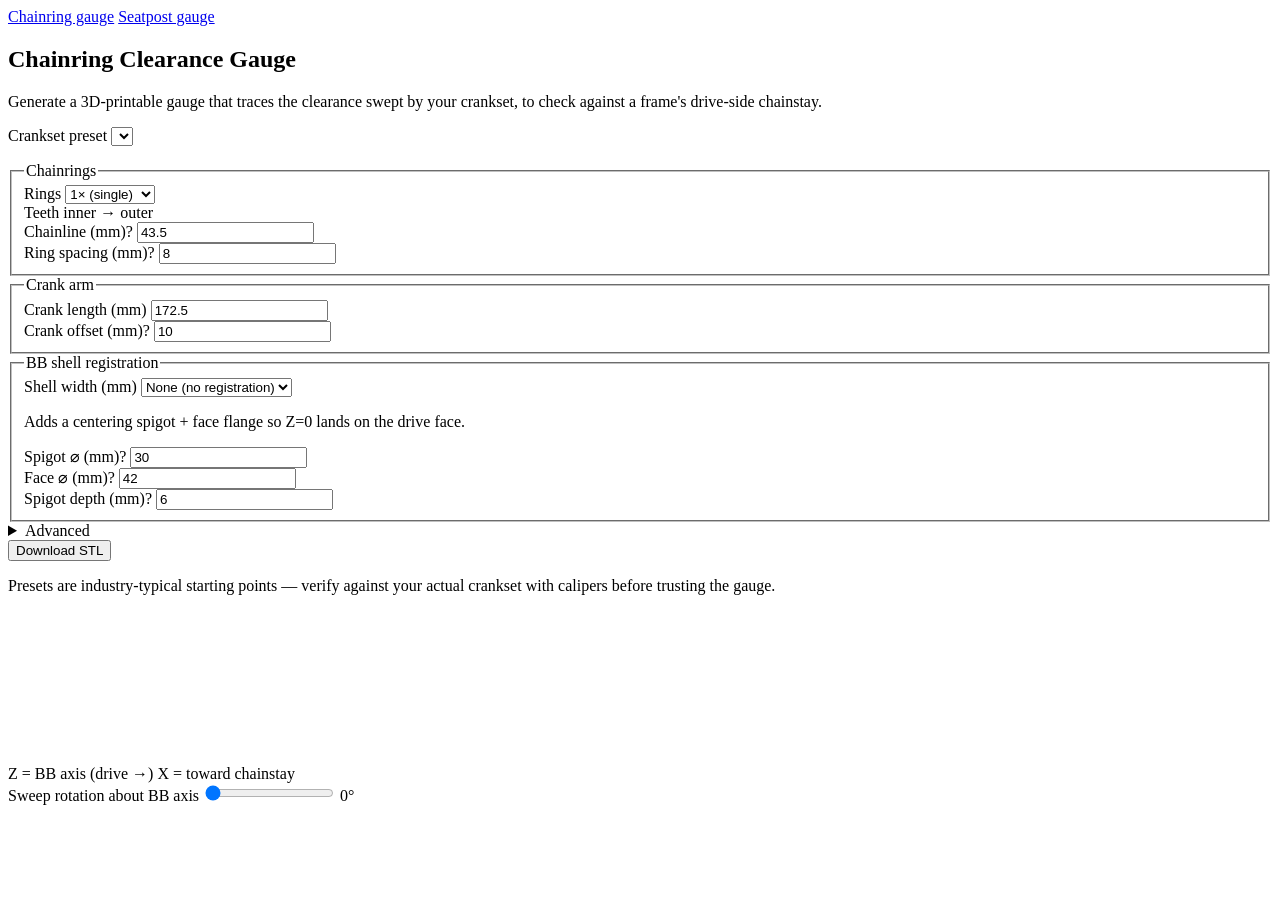
==== public/index.html @ 29f57ab4 "Bike gauge generators: chainring clearance + seatpost size gauges Static client-side three.js apps t" ====
<!doctype html>
<html lang="en">
<head>
  <meta charset="utf-8" />
  <meta name="viewport" content="width=device-width, initial-scale=1" />
  <title>Chainring Clearance Gauge Generator</title>
  <link rel="stylesheet" href="/styles.css" />
  <link rel="icon" href="data:image/svg+xml,<svg xmlns='http://www.w3.org/2000/svg' viewBox='0 0 100 100'><text y='.9em' font-size='90'>⚙️</text></svg>" />
  <script type="importmap">
  {
    "imports": {
      "three": "https://cdn.jsdelivr.net/npm/three@0.160.0/build/three.module.js",
      "three/addons/": "https://cdn.jsdelivr.net/npm/three@0.160.0/examples/jsm/"
    }
  }
  </script>
</head>
<body>
  <div id="app">
    <aside id="controls">
      <header>
        <nav class="nav">
          <a href="/index.html" class="active">Chainring gauge</a>
          <a href="/seatpost-gauge.html">Seatpost gauge</a>
        </nav>
        <h1>Chainring Clearance Gauge</h1>
        <p class="sub">Generate a 3D-printable gauge that traces the clearance swept by your
          crankset, to check against a frame's drive-side chainstay.</p>
      </header>

      <div class="field">
        <label for="preset">Crankset preset</label>
        <select id="preset"></select>
        <p class="hint" id="preset-note"></p>
      </div>

      <fieldset>
        <legend>Chainrings</legend>
        <div class="field">
          <label for="rings">Rings</label>
          <select id="rings">
            <option value="1">1× (single)</option>
            <option value="2">2× (double)</option>
            <option value="3">3× (triple)</option>
          </select>
        </div>
        <div class="field" id="teeth-fields">
          <label>Teeth <span class="hint-inline">inner → outer</span></label>
          <div id="teeth-inputs"></div>
        </div>
        <div class="row">
          <div class="field">
            <label for="chainline">Chainline (mm)<span class="q" title="Distance from the frame centerline (center of the seat tube / BB shell) to the center of the chainrings — the single ring (1×), the midpoint between rings (2×), or the middle ring (3×). Requires shell width; without it, measured from the drive face.">?</span></label>
            <input type="number" id="chainline" step="0.5" value="43.5" />
          </div>
          <div class="field">
            <label for="spacing">Ring spacing (mm)<span class="q" title="Axial distance between adjacent chainrings (used for 2× / 3×).">?</span></label>
            <input type="number" id="spacing" step="0.5" value="8" />
          </div>
        </div>
      </fieldset>

      <fieldset>
        <legend>Crank arm</legend>
        <div class="row">
          <div class="field">
            <label for="crank">Crank length (mm)</label>
            <input type="number" id="crank" step="2.5" value="172.5" />
          </div>
          <div class="field">
            <label for="crank_offset">Crank offset (mm)<span class="q" title="How far outboard the crank arm sits beyond the outer ring.">?</span></label>
            <input type="number" id="crank_offset" step="1" value="10" />
          </div>
        </div>
      </fieldset>

      <fieldset>
        <legend>BB shell registration</legend>
        <div class="field">
          <label for="shell_width">Shell width (mm)</label>
          <select id="shell_width">
            <option value="">None (no registration)</option>
            <option value="68">68 — BSA road</option>
            <option value="73">73 — MTB / wide</option>
          </select>
          <p class="hint">Adds a centering spigot + face flange so Z=0 lands on the drive face.</p>
        </div>
        <div class="row reg-only">
          <div class="field">
            <label for="spigot_dia">Spigot ⌀ (mm)<span class="q" title="Set to your shell's inner bore for a snug centering fit.">?</span></label>
            <input type="number" id="spigot_dia" step="0.5" value="30" />
          </div>
          <div class="field">
            <label for="face_dia">Face ⌀ (mm)<span class="q" title="Set ≥ your shell OD so the flange seats on the shell face.">?</span></label>
            <input type="number" id="face_dia" step="0.5" value="42" />
          </div>
        </div>
        <div class="field reg-only">
          <label for="spigot_depth">Spigot depth (mm)<span class="q" title="How far the centering spigot reaches into the shell. A few mm is enough to center — it need not reach the shell centerline.">?</span></label>
          <input type="number" id="spigot_depth" step="0.5" value="6" />
        </div>
      </fieldset>

      <details id="advanced">
        <summary>Advanced</summary>
        <div class="field">
          <label for="style">Style</label>
          <select id="style">
            <option value="arms">Arms — one rotatable fin per element</option>
            <option value="disk">Disk — solid swept envelope</option>
          </select>
        </div>
        <div class="row">
          <div class="field"><label for="ring_thickness">Ring thickness (mm)</label><input type="number" id="ring_thickness" step="0.5" value="3" /></div>
          <div class="field"><label for="fin_width">Fin width (mm)</label><input type="number" id="fin_width" step="1" value="15" /></div>
        </div>
        <div class="row">
          <div class="field"><label for="crank_thickness">Crank thickness (mm)</label><input type="number" id="crank_thickness" step="1" value="6" /></div>
          <div class="field"><label for="crank_width">Crank width (mm)</label><input type="number" id="crank_width" step="1" value="18" /></div>
        </div>
        <div class="row">
          <div class="field"><label for="hub_radius">Hub radius (mm)</label><input type="number" id="hub_radius" step="0.5" value="12" /></div>
          <div class="field"><label for="bore">Bore ⌀ (mm)<span class="q" title="Axial hole for an alignment rod. Larger = less filament. 0 = none.">?</span></label><input type="number" id="bore" step="0.5" value="20" /></div>
        </div>
        <div class="field"><label for="margin">Safety margin (mm)<span class="q" title="Inflates every radius for extra clearance.">?</span></label><input type="number" id="margin" step="0.5" value="0" /></div>
        <div class="field check">
          <label><input type="checkbox" id="lighten" checked /> Lightening holes in fins<span class="q" title="Cut evenly spaced windows in the ring/crank fins to save filament (arms style only).">?</span></label>
        </div>
      </details>

      <div class="actions">
        <button id="download" class="primary">Download STL</button>
        <span id="status" class="status"></span>
      </div>
      <p class="disclaimer">Presets are industry-typical starting points — verify against your
        actual crankset with calipers before trusting the gauge.</p>
    </aside>

    <main id="viewer">
      <canvas id="scene"></canvas>
      <div id="legend">
        <span><i class="ax-z"></i> Z = BB axis (drive →)</span>
        <span><i class="ax-x"></i> X = toward chainstay</span>
      </div>
      <div id="readout"></div>
      <div id="sweep-control">
        <label for="sweep">Sweep rotation about BB axis</label>
        <input type="range" id="sweep" min="0" max="360" value="0" step="1" />
        <span id="sweep-val">0°</span>
      </div>
    </main>
  </div>
  <script type="module" src="/app.js"></script>
</body>
</html>
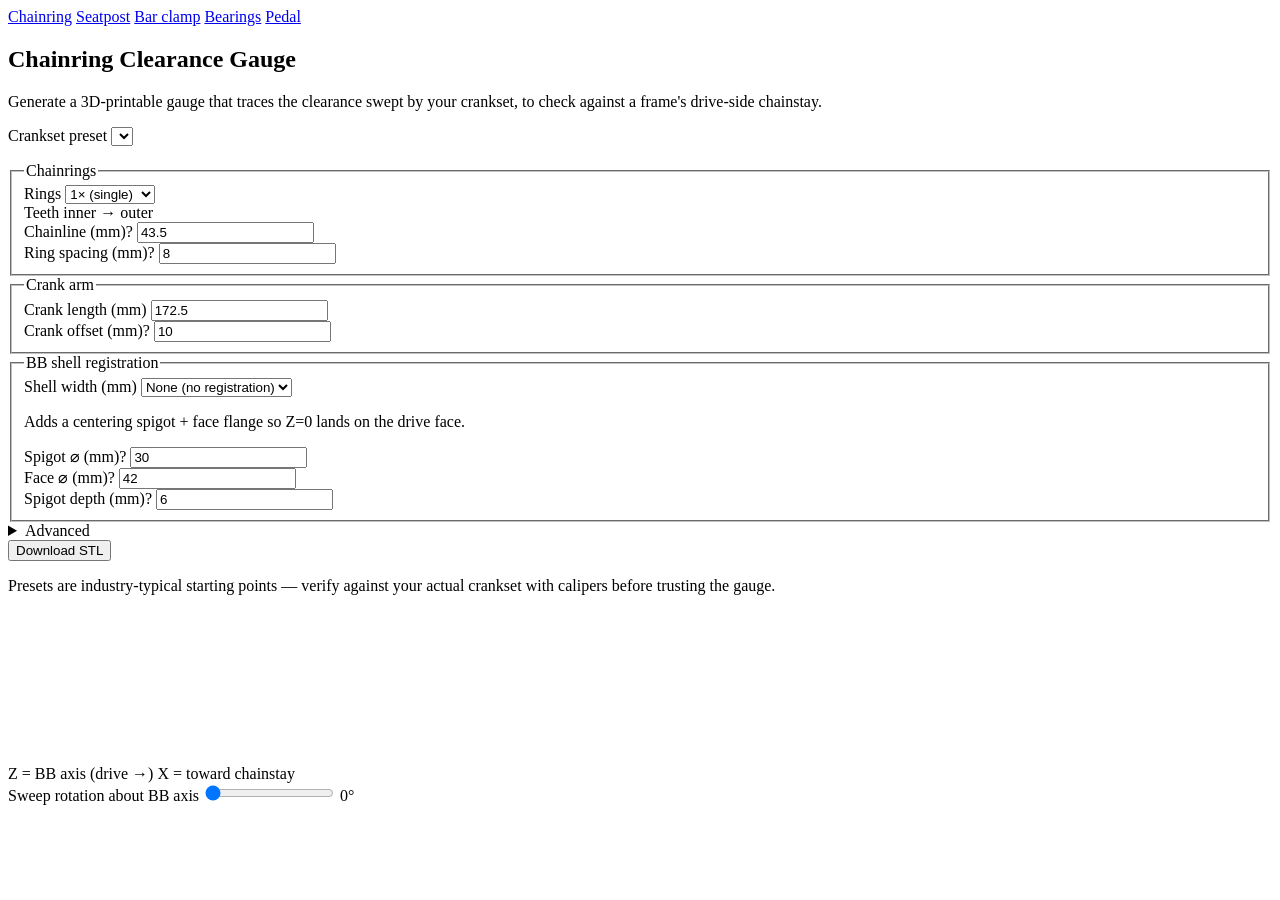
==== commit d8ed40c1: "Add three bike-part size gauges: handlebar clamp, bearings, pedal thread Three new tabs, each a 3D-p" ====
--- a/public/index.html
+++ b/public/index.html
@@ -20,8 +20,11 @@
     <aside id="controls">
       <header>
         <nav class="nav">
-          <a href="/index.html" class="active">Chainring gauge</a>
-          <a href="/seatpost-gauge.html">Seatpost gauge</a>
+          <a href="/index.html" class="active">Chainring</a>
+          <a href="/seatpost-gauge.html">Seatpost</a>
+          <a href="/handlebar-gauge.html">Bar clamp</a>
+          <a href="/ball-gauge.html">Bearings</a>
+          <a href="/pedal-gauge.html">Pedal</a>
         </nav>
         <h1>Chainring Clearance Gauge</h1>
         <p class="sub">Generate a 3D-printable gauge that traces the clearance swept by your
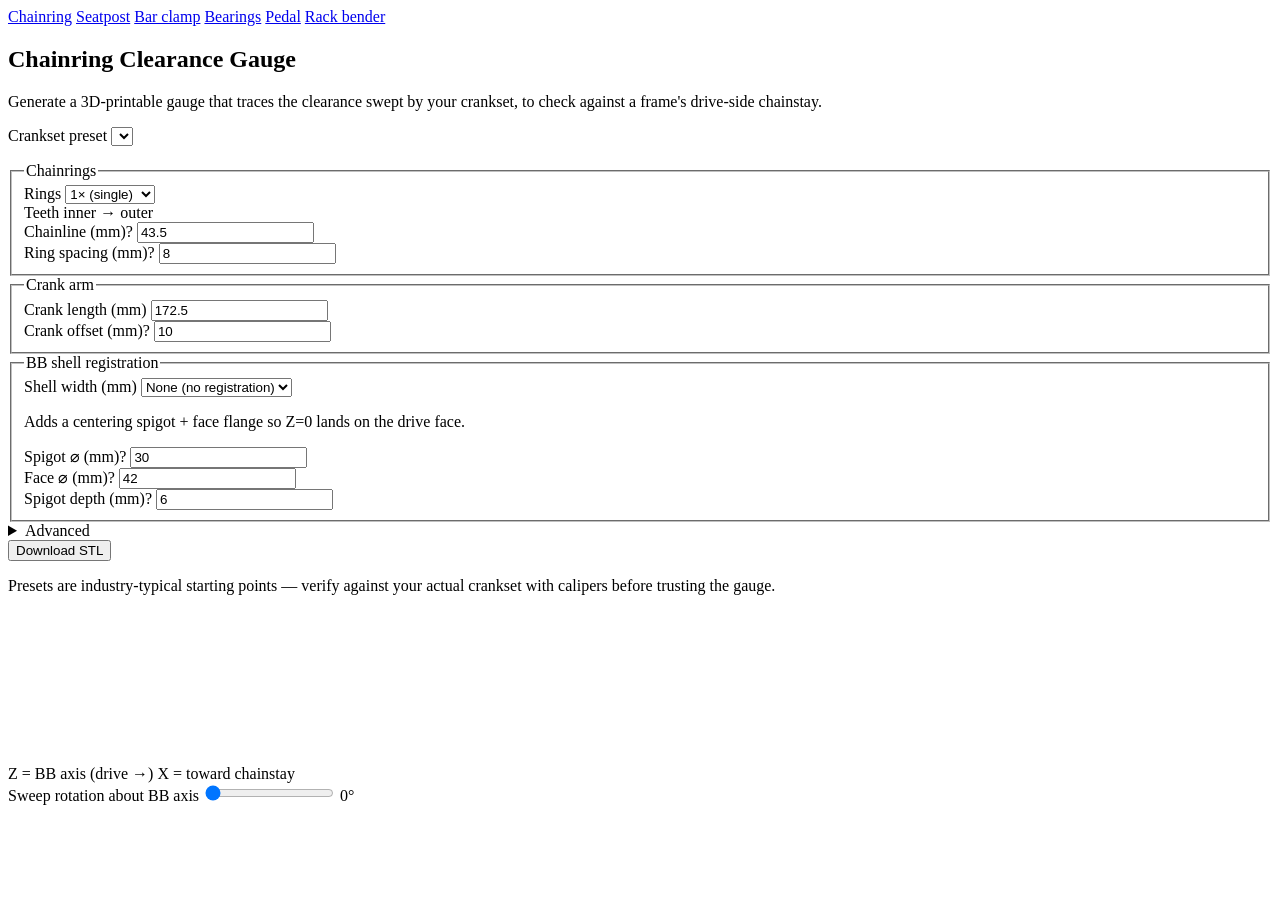
==== commit 2c0cc4b5: "Add rack bender: bend sheets and cut list for on-bike tube racks New page public/rack-bender.html on" ====
--- a/public/index.html
+++ b/public/index.html
@@ -25,6 +25,7 @@
           <a href="/handlebar-gauge.html">Bar clamp</a>
           <a href="/ball-gauge.html">Bearings</a>
           <a href="/pedal-gauge.html">Pedal</a>
+          <a href="/rack-bender.html">Rack bender</a>
         </nav>
         <h1>Chainring Clearance Gauge</h1>
         <p class="sub">Generate a 3D-printable gauge that traces the clearance swept by your
